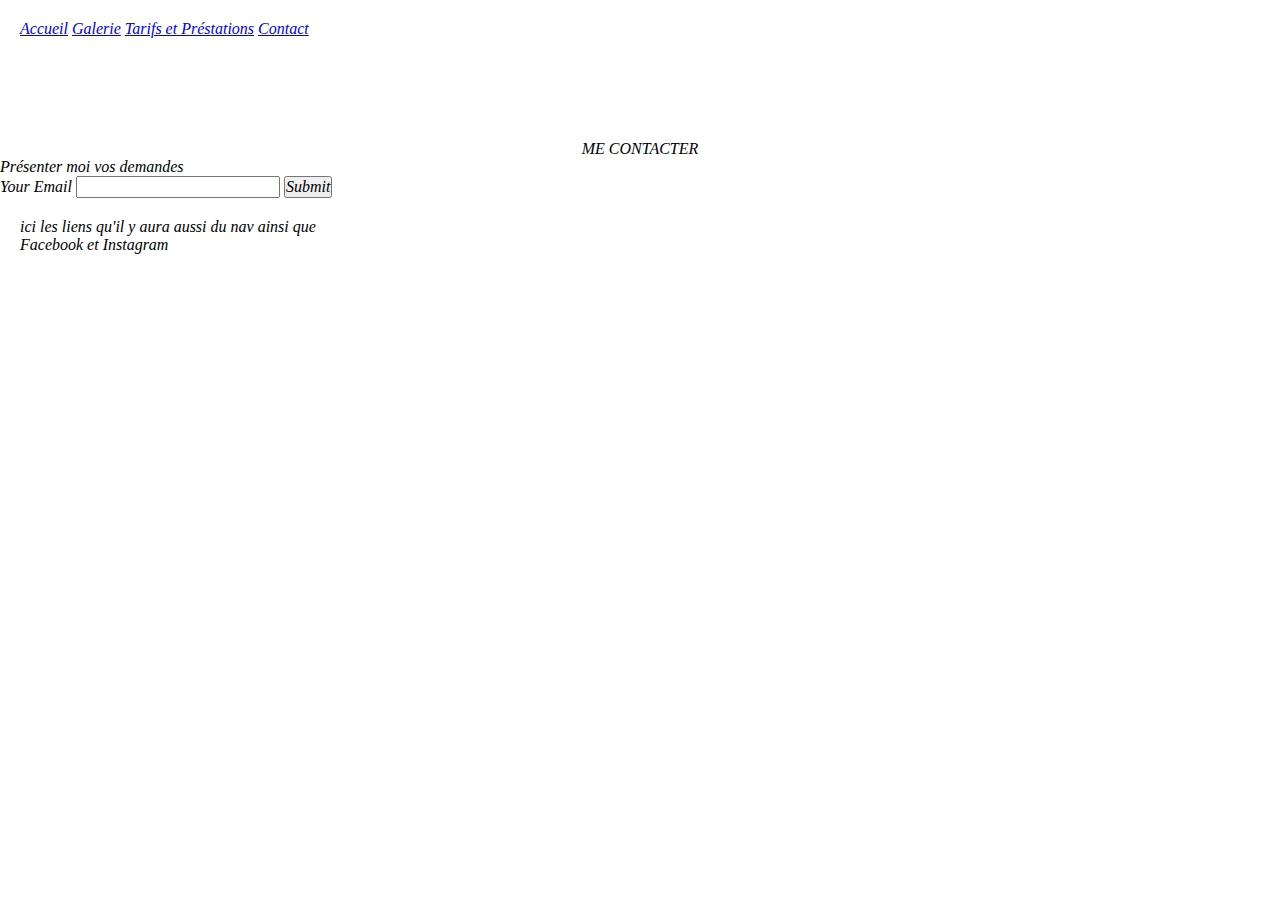
==== contact.html @ 190fc9d7 "creation de contact maj tout html et info readme" ====
<!DOCTYPE html>
<html lang="fr-FR">

<head>
    <meta charset="UTF-8">
    <meta http-equiv="X-UA-Compatible" content="IE=edge">
    <meta name="description" content="site de photographie profetionnel autour de la famille">
    <meta name="keywords" content="HTML, CSS, JavaScript">
    <meta name="LGE" content="GDDWWMECFENTRIII1A">
    <link href="style.css" rel="stylesheet">
    <!-- CSS only -->
    <link href="https://cdn.jsdelivr.net/npm/bootstrap@5.2.3/dist/css/bootstrap.min.css" rel="stylesheet"
        integrity="sha384-rbsA2VBKQhggwzxH7pPCaAqO46MgnOM80zW1RWuH61DGLwZJEdK2Kadq2F9CUG65" crossorigin="anonymous">
    <title>Charles Cantin photographe</title>
</head>
<!--début création site photographe galerie-->

<body>
    <!--début du header et de la navigation-->

    <head>
        <nav class="navigation">
            <a href="index.html">Accueil</a>
            <a href="galerie.html">Galerie</a>
            <a href="tarif.html">Tarifs et Préstations</a>
            <a href="#">Contact</a>
        </nav>
    </head><!--fin du head et navigation-->
    <main><!--début corp du site-->
        <h1>ME CONTACTER</h1>
        <p>Présenter moi vos demandes</p>
        <div class="contacter">
            <form action="https://formspree.io/f/{form_id}" method="post">
                <label for="email">Your Email</label>
                <input name="Email" id="email" type="email">
                <button type="submit">Submit</button>
            </form>
        </div>
    </main><!--fin corp du site-->
    <footer><!--début de fin de la page-->
        <p>ici les liens qu'il y aura aussi du nav ainsi que</p>
        <p>Facebook et Instagram</p>
    </footer><!--fin de fin de la page-->
</body><!--fin de la création du site photographe de la page de garde galerie-->

</html>
---- style.css ----
/*style toute page*/
* {
    margin: 0;
    padding: 0;
    font: italic 1em "Fira Sans", serif;
}

h1 {
    text-align: center;
}

.navigation {
    margin: 10px;
    padding: 10px;
    font-weight: 600;
    height: 100px;
    width: 100%;
}

footer {
    margin: 10px;
    padding: 10px;
    font-weight: 600;
    height: 100px;
    width: 100%;
}

/*style index*/
#titre {
    text-align: center;
    align-items: center;
    height: 100%;
    width: 100%;
    margin: 10px;
    padding: 10px;
    font-size: xx-large;
}

/*style coter galerie*/
.categories {
    display: flex;
    flex-wrap: wrap;
}

.categorie {
    height: 200px;
    width: 200px;
    border: 1px solid black;
    border-radius: 10px;
    margin: 3px;
    padding: 3px;
}

/*style coter tarif et presta*/
.tarifs {
    display: flex;
    flex-wrap: wrap;
    text-align: justify;
}

.tarif {
    height: 300px;
    width: 200px;
    border: 1px solid black;
    border-radius: 10px;
    margin: 3px;
    padding: 3px;
    text-align: justify;
}

.h2 {
    text-align: center;
    margin: 5px;
}

/*style coter contact*/
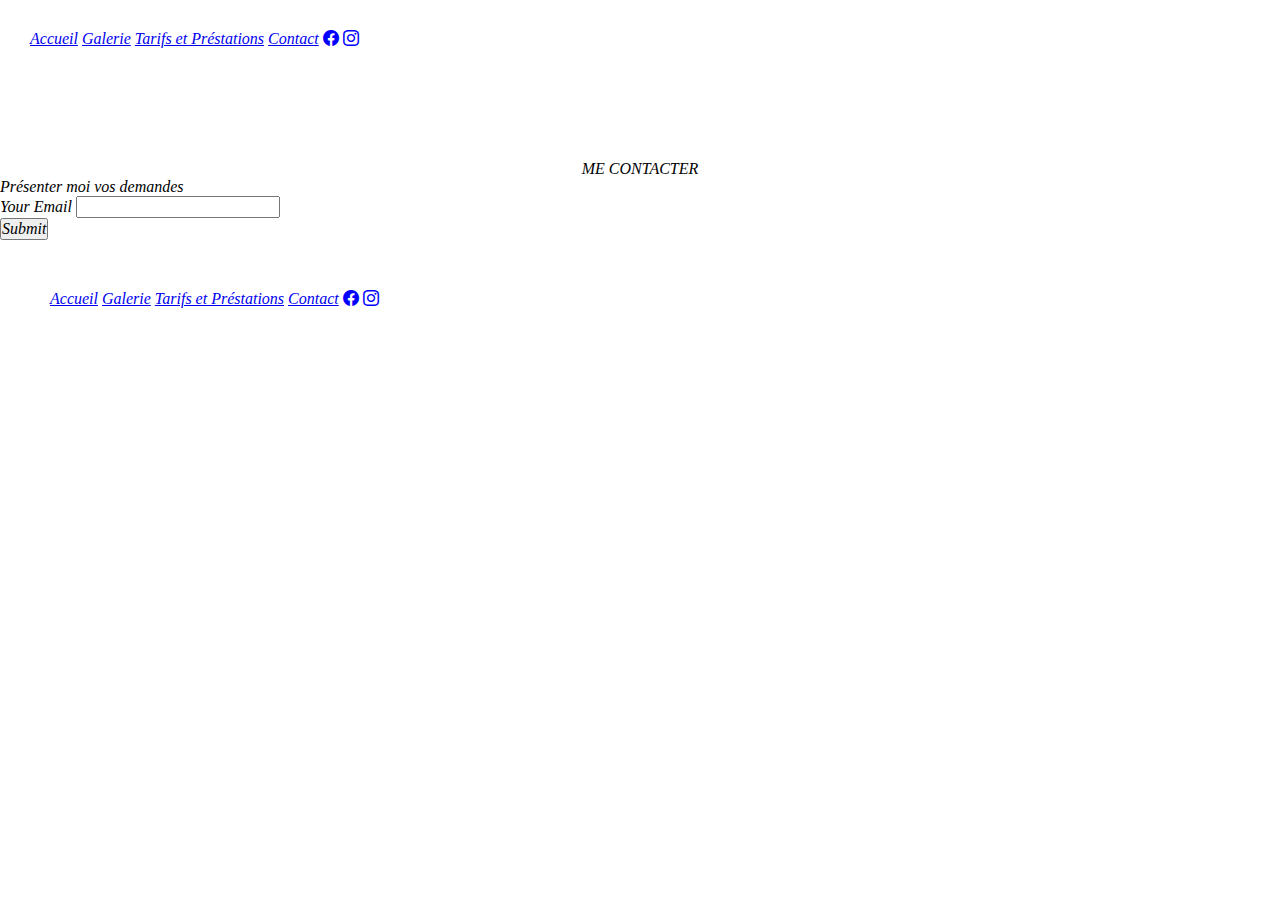
==== commit 7597ecfc: "maj tous les dossiers" ====
--- a/contact.html
+++ b/contact.html
@@ -9,8 +9,7 @@
     <meta name="LGE" content="GDDWWMECFENTRIII1A">
     <link href="style.css" rel="stylesheet">
     <!-- CSS only -->
-    <link href="https://cdn.jsdelivr.net/npm/bootstrap@5.2.3/dist/css/bootstrap.min.css" rel="stylesheet"
-        integrity="sha384-rbsA2VBKQhggwzxH7pPCaAqO46MgnOM80zW1RWuH61DGLwZJEdK2Kadq2F9CUG65" crossorigin="anonymous">
+    <link rel="stylesheet" href="https://cdn.jsdelivr.net/npm/bootstrap-icons@1.10.2/font/bootstrap-icons.css">
     <title>Charles Cantin photographe</title>
 </head>
 <!--début création site photographe galerie-->
@@ -24,6 +23,8 @@
             <a href="galerie.html">Galerie</a>
             <a href="tarif.html">Tarifs et Préstations</a>
             <a href="#">Contact</a>
+            <i class="bi bi-facebook"></i>
+            <i class="bi bi-instagram"></i>
         </nav>
     </head><!--fin du head et navigation-->
     <main><!--début corp du site-->
@@ -38,8 +39,14 @@
         </div>
     </main><!--fin corp du site-->
     <footer><!--début de fin de la page-->
-        <p>ici les liens qu'il y aura aussi du nav ainsi que</p>
-        <p>Facebook et Instagram</p>
+        <nav class="navigation">
+            <a href="index.html">Accueil</a>
+            <a href="galerie.html">Galerie</a>
+            <a href="tarif.html">Tarifs et Préstations</a>
+            <a href="#">Contact</a>
+            <i class="bi bi-facebook"></i>
+            <i class="bi bi-instagram"></i>
+        </nav>
     </footer><!--fin de fin de la page-->
 </body><!--fin de la création du site photographe de la page de garde galerie-->
 
--- a/style.css
+++ b/style.css
@@ -11,10 +11,13 @@
 
 .navigation {
     margin: 10px;
-    padding: 10px;
+    padding: 20px;
     font-weight: 600;
     height: 100px;
     width: 100%;
+    cursor: pointer;
+    color: blue;
+    text-decoration: none;
 }
 
 footer {
@@ -71,6 +74,12 @@
 .h2 {
     text-align: center;
     margin: 5px;
+    font-size: 1.2rem;
+}
+
+button {
+    display: flex;
+    -ms-flex-align: end;
 }
 
 /*style coter contact*/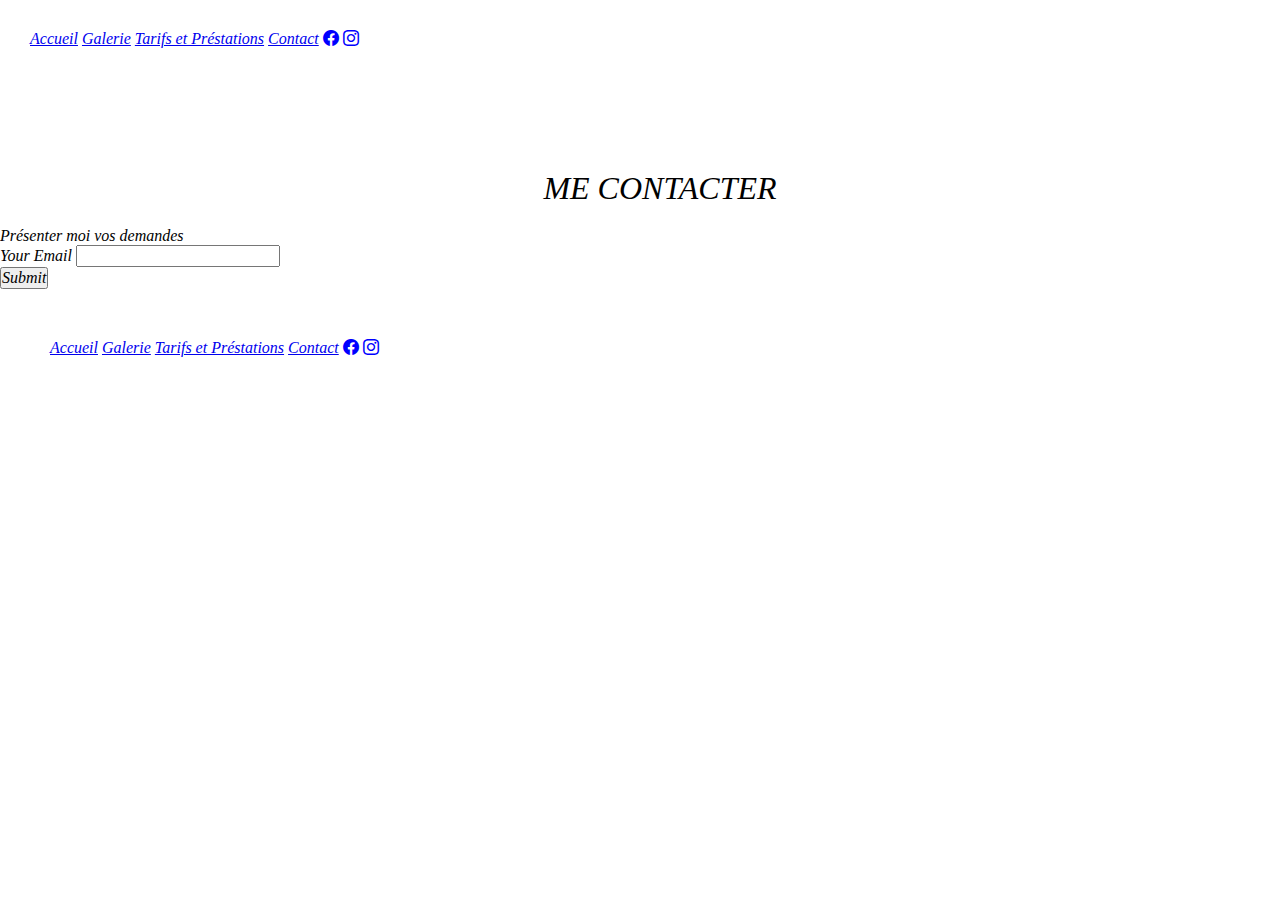
==== commit 8200b76a: "maj tous les dossiers" ====
--- a/contact.html
+++ b/contact.html
@@ -28,7 +28,7 @@
         </nav>
     </head><!--fin du head et navigation-->
     <main><!--début corp du site-->
-        <h1>ME CONTACTER</h1>
+        <h1 class="titre">ME CONTACTER</h1>
         <p>Présenter moi vos demandes</p>
         <div class="contacter">
             <form action="https://formspree.io/f/{form_id}" method="post">
--- a/style.css
+++ b/style.css
@@ -5,8 +5,14 @@
     font: italic 1em "Fira Sans", serif;
 }
 
-h1 {
+.titre {
     text-align: center;
+    align-items: center;
+    height: 100%;
+    width: 100%;
+    margin: 10px;
+    padding: 10px;
+    font-size: xx-large;
 }
 
 .navigation {
@@ -29,15 +35,7 @@
 }
 
 /*style index*/
-#titre {
-    text-align: center;
-    align-items: center;
-    height: 100%;
-    width: 100%;
-    margin: 10px;
-    padding: 10px;
-    font-size: xx-large;
-}
+
 
 /*style coter galerie*/
 .categories {
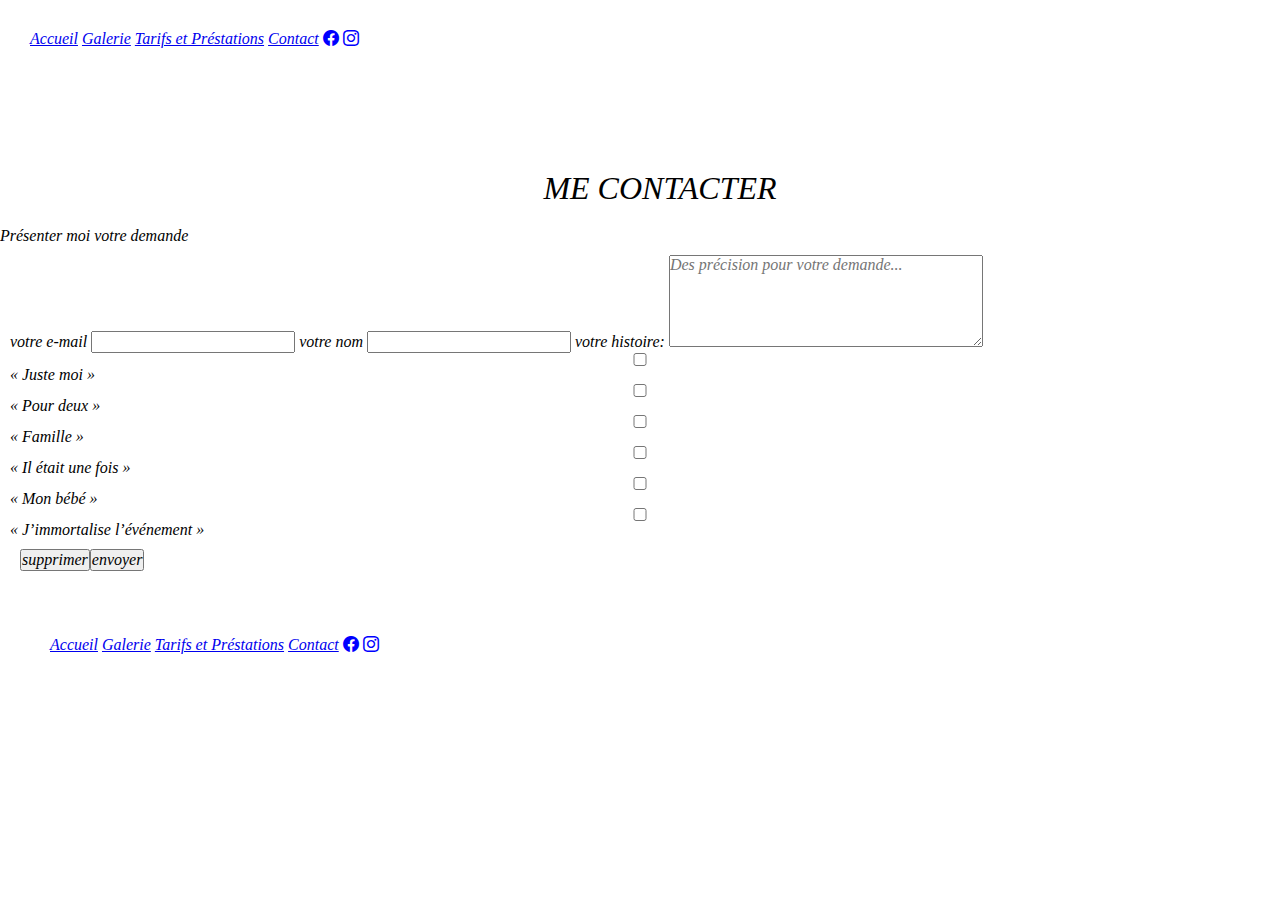
==== commit 2874b251: "ameliorationcontact et style" ====
--- a/contact.html
+++ b/contact.html
@@ -29,12 +29,34 @@
     </head><!--fin du head et navigation-->
     <main><!--début corp du site-->
         <h1 class="titre">ME CONTACTER</h1>
-        <p>Présenter moi vos demandes</p>
+        <p>Présenter moi votre demande</p>
         <div class="contacter">
             <form action="https://formspree.io/f/{form_id}" method="post">
-                <label for="email">Your Email</label>
+                <label for="email">votre e-mail</label>
                 <input name="Email" id="email" type="email">
-                <button type="submit">Submit</button>
+                <label for="nom">votre nom</label>
+                <input name="text" id="nom" type="text">
+                <label for="story">votre histoire:</label>
+                <textarea id="story" name="story" rows="5" cols="33"
+                    placeholder="Des précision pour votre demande..."></textarea>
+                <div class="check">
+                    <input type="checkbox" name="my-checkbox" id="un">
+                    <label for="un">« Juste moi »</label>
+                    <input type="checkbox" name="my-checkbox" id="deux">
+                    <label for="deux">« Pour deux »</label>
+                    <input type="checkbox" name="my-checkbox" id="trois">
+                    <label for="trois">« Famille »</label>
+                    <input type="checkbox" name="my-checkbox" id="quatre">
+                    <label for="quatre">« Il était une fois »</label>
+                    <input type="checkbox" name="my-checkbox" id="cinq">
+                    <label for="cinq">« Mon bébé »</label>
+                    <input type="checkbox" name="my-checkbox" id="six">
+                    <label for="six">« J’immortalise l’événement »</label>
+                </div>
+                <div class="boutton">
+                    <button type="reset">supprimer</button>
+                    <button type="submit">envoyer</button>
+                </div>
             </form>
         </div>
     </main><!--fin corp du site-->
--- a/style.css
+++ b/style.css
@@ -1,4 +1,4 @@
-/*style toute page*/
+/*style toutes pages*/
 * {
     margin: 0;
     padding: 0;
@@ -34,10 +34,7 @@
     width: 100%;
 }
 
-/*style index*/
-
-
-/*style coter galerie*/
+/*style galerie*/
 .categories {
     display: flex;
     flex-wrap: wrap;
@@ -52,7 +49,7 @@
     padding: 3px;
 }
 
-/*style coter tarif et presta*/
+/*style tarif et presta*/
 .tarifs {
     display: flex;
     flex-wrap: wrap;
@@ -80,4 +77,20 @@
     -ms-flex-align: end;
 }
 
-/*style coter contact*/+/*style contact*/
+.contacter {
+    margin: 5px;
+    padding: 5px;
+}
+
+.check {
+    display: flex;
+    flex-direction: column;
+}
+
+.boutton {
+    margin: 5px;
+    padding: 5px;
+    display: flex;
+    flex-direction: row;
+}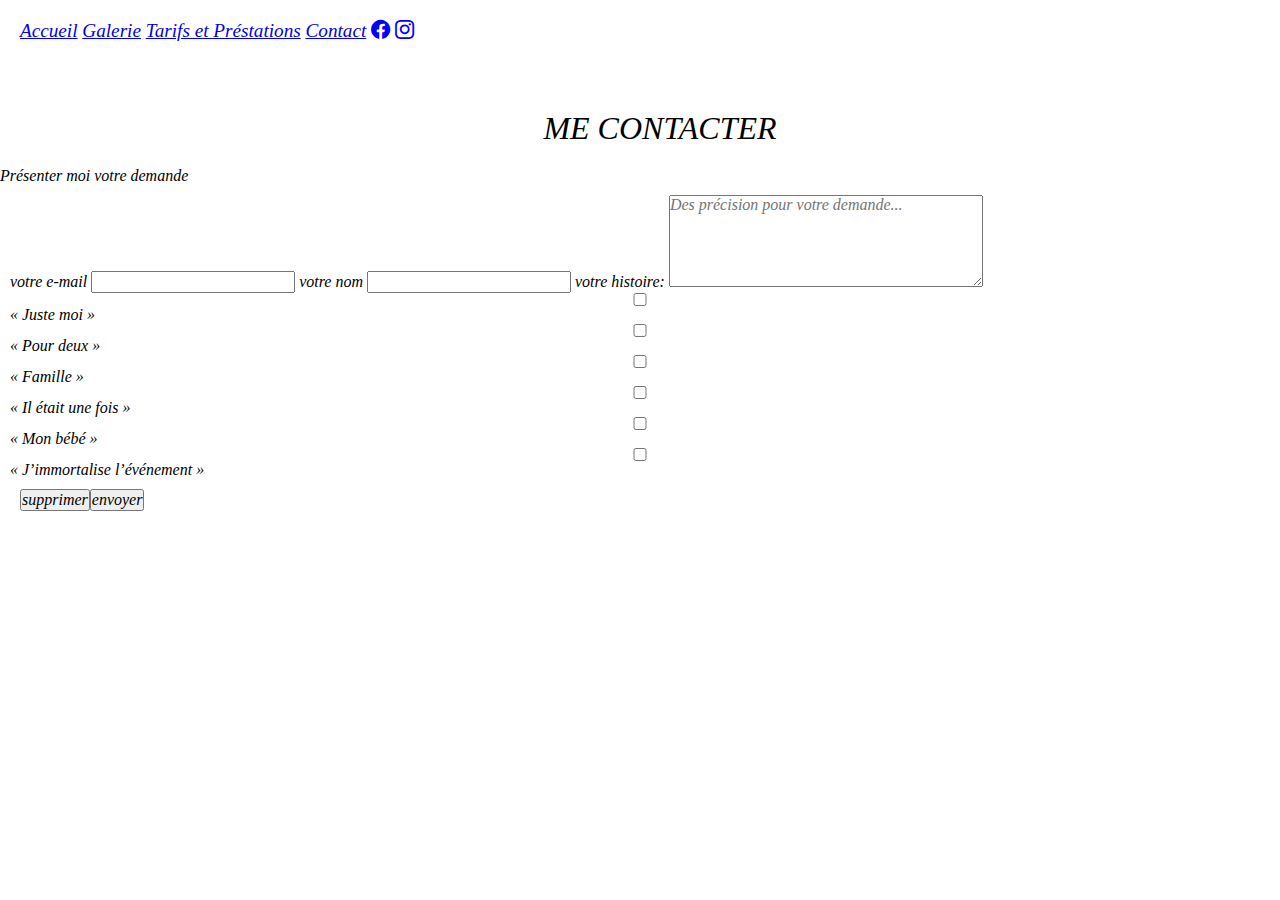
==== commit b4d59370: "modification de tous les dossiers" ====
--- a/contact.html
+++ b/contact.html
@@ -60,7 +60,7 @@
             </form>
         </div>
     </main><!--fin corp du site-->
-    <footer><!--début de fin de la page-->
+    <!--<footer>début de fin de la page
         <nav class="navigation">
             <a href="index.html">Accueil</a>
             <a href="galerie.html">Galerie</a>
@@ -69,7 +69,7 @@
             <i class="bi bi-facebook"></i>
             <i class="bi bi-instagram"></i>
         </nav>
-    </footer><!--fin de fin de la page-->
+    </footer>fin de fin de la page-->
 </body><!--fin de la création du site photographe de la page de garde galerie-->
 
 </html>--- a/style.css
+++ b/style.css
@@ -16,14 +16,14 @@
 }
 
 .navigation {
-    margin: 10px;
     padding: 20px;
     font-weight: 600;
-    height: 100px;
+    height: 50px;
     width: 100%;
     cursor: pointer;
     color: blue;
     text-decoration: none;
+    font-size: 1.2rem;
 }
 
 footer {
@@ -32,6 +32,17 @@
     font-weight: 600;
     height: 100px;
     width: 100%;
+}
+
+/*style index*/
+.indexn {
+    background-color: rgb(4, 80, 4);
+}
+
+.indexT {
+    background-color: rgb(4, 73, 4);
+    color: aliceblue;
+    height: 100%;
 }
 
 /*style galerie*/
@@ -59,23 +70,31 @@
 .tarif {
     height: 300px;
     width: 200px;
-    border: 1px solid black;
-    border-radius: 10px;
+    border: 1px solid rgb(228, 227, 227);
+    border-radius: 5px;
+    box-shadow: 2px 2px 2px 2px rgb(103, 103, 103);
     margin: 3px;
     padding: 3px;
     text-align: justify;
 }
 
-.h2 {
+.cartH2 {
     text-align: center;
     margin: 5px;
     font-size: 1.2rem;
 }
 
-button {
-    display: flex;
-    -ms-flex-align: end;
+.prix {
+    margin: 5px;
+    text-align: center;
 }
+
+.description {
+    margin: 5px;
+    text-align: justify;
+    align-items: center;
+}
+
 
 /*style contact*/
 .contacter {
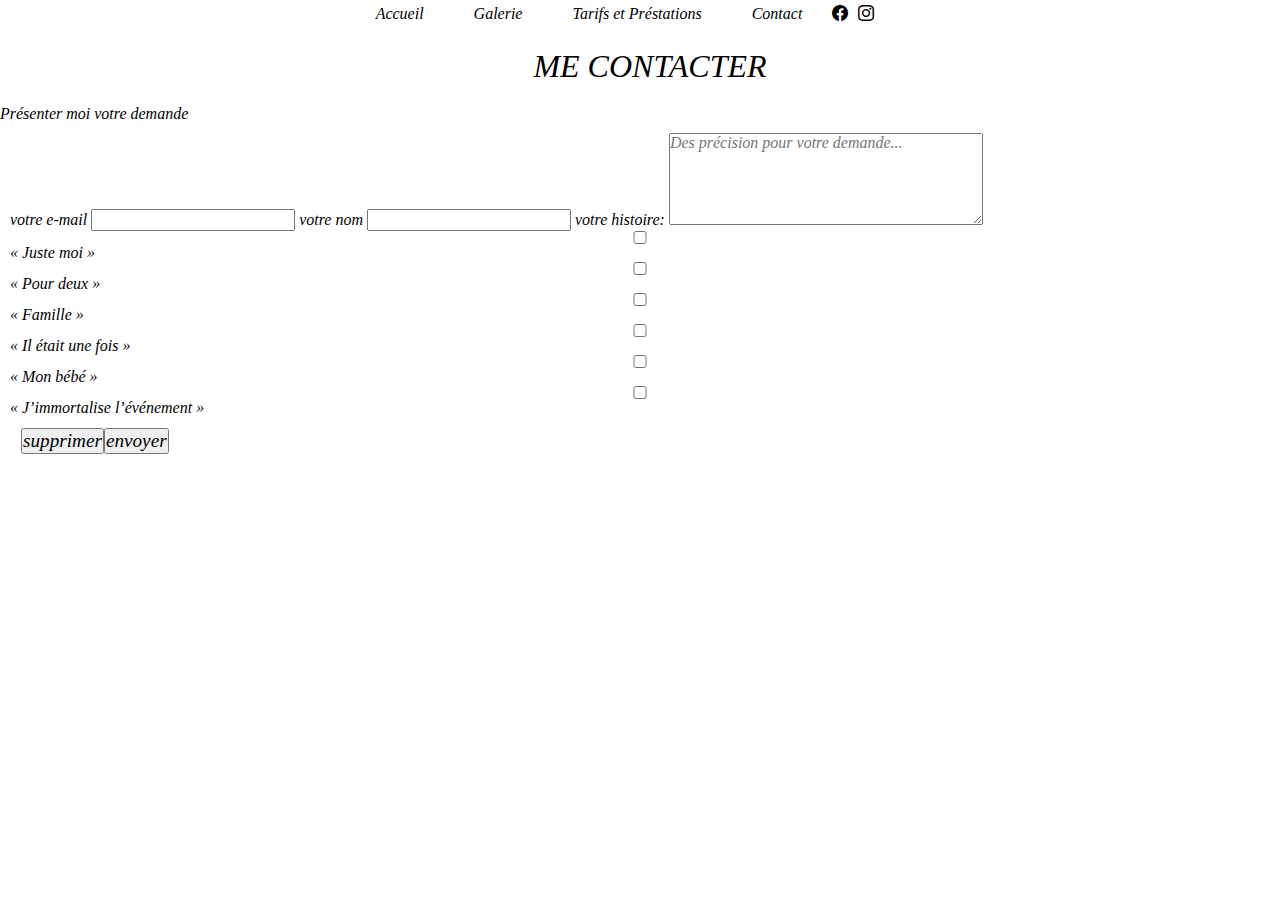
==== commit b08f3f0f: "refonte nav pour futur login" ====
--- a/contact.html
+++ b/contact.html
@@ -19,12 +19,14 @@
 
     <head>
         <nav class="navigation">
-            <a href="index.html">Accueil</a>
-            <a href="galerie.html">Galerie</a>
-            <a href="tarif.html">Tarifs et Préstations</a>
-            <a href="#">Contact</a>
-            <i class="bi bi-facebook"></i>
-            <i class="bi bi-instagram"></i>
+            <ul>
+                <li><a href="index.html">Accueil</a></li>
+                <li><a href="galerie.html">Galerie</a></li>
+                <li><a href="tarif.html">Tarifs et Préstations</a></li>
+                <li><a href="#">Contact</a></li>
+                <li><i class="bi bi-facebook"></i></li>
+                <li><i class="bi bi-instagram"></i></li>
+            </ul>
         </nav>
     </head><!--fin du head et navigation-->
     <main><!--début corp du site-->
--- a/style.css
+++ b/style.css
@@ -2,6 +2,7 @@
 * {
     margin: 0;
     padding: 0;
+    box-sizing: border-box;
     font: italic 1em "Fira Sans", serif;
 }
 
@@ -15,15 +16,47 @@
     font-size: xx-large;
 }
 
-.navigation {
-    padding: 20px;
-    font-weight: 600;
-    height: 50px;
-    width: 100%;
-    cursor: pointer;
-    color: blue;
+nav {
+    display: flex;
+    justify-content: space-between;
+    align-items: center;
+    flex-wrap: wrap;
+    padding: 5px;
+}
+
+nav ul {
+    display: flex;
+    justify-content: center;
+    align-items: center;
+    flex: 1;
+    padding-right: 40px;
+    text-align: 40px;
+    list-style-type: none;
+}
+
+nav ul li {
+    margin-right: 10px;
+}
+
+nav ul li a {
+    padding: 10px 20px;
     text-decoration: none;
+    color: black;
+}
+
+.boutton {
+    padding: 10px 20px;
     font-size: 1.2rem;
+    font-weight: bold;
+    margin-top: 0;
+    background-color: transparent;
+    border: 1px solid transparent;
+    transition: border-color .3s;
+}
+
+.boutton:hover {
+    border-color: black;
+    border-radius: 5px;
 }
 
 footer {
@@ -35,12 +68,15 @@
 }
 
 /*style index*/
-.indexn {
-    background-color: rgb(4, 80, 4);
+.contenaire {
+    position: relative;
+    height: 100vh;
+    width: 100%;
+    background-color: rgb(4, 73, 4);
 }
 
+
 .indexT {
-    background-color: rgb(4, 73, 4);
     color: aliceblue;
     height: 100%;
 }
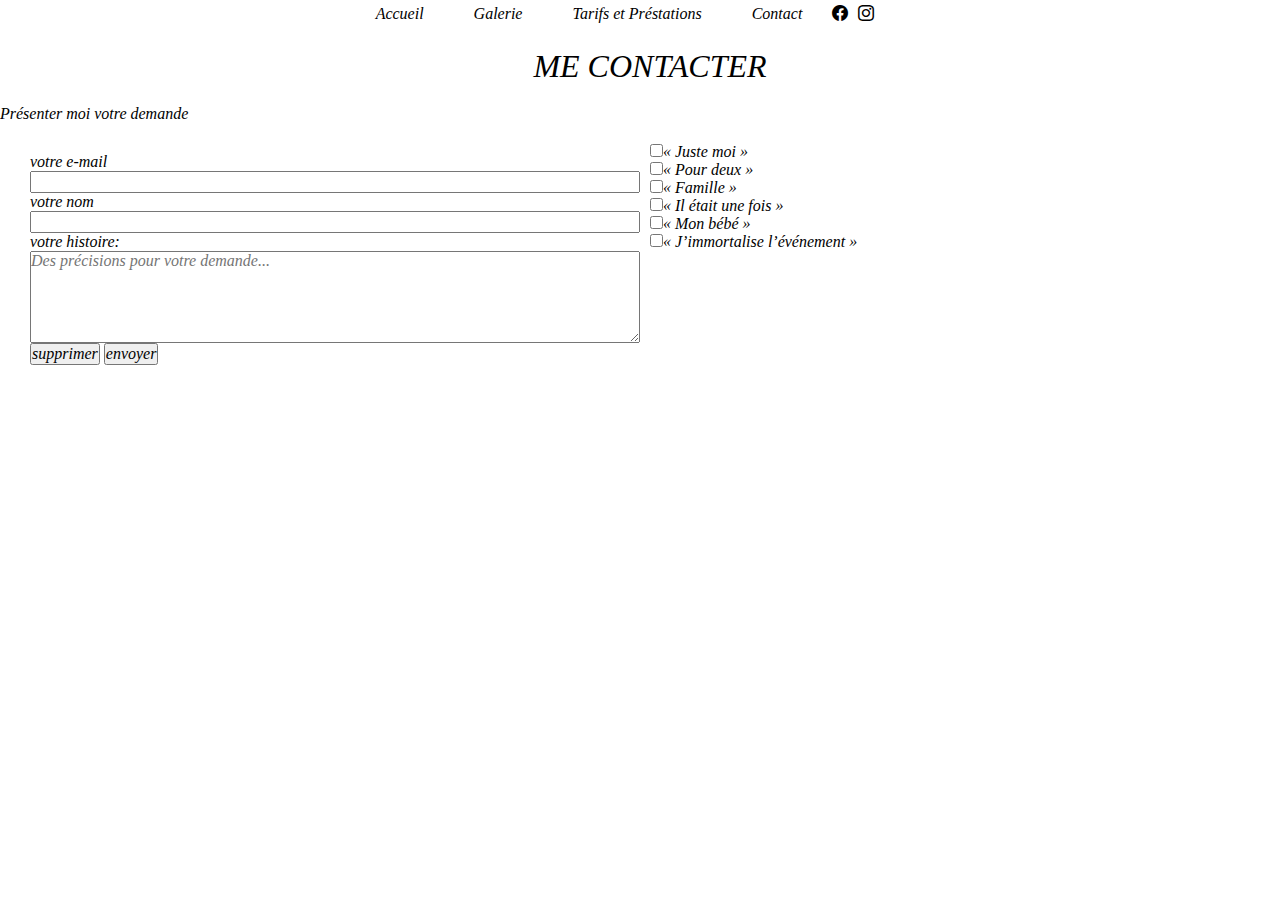
==== commit 69fca0ac: "modification contact & style" ====
--- a/contact.html
+++ b/contact.html
@@ -32,34 +32,37 @@
     <main><!--début corp du site-->
         <h1 class="titre">ME CONTACTER</h1>
         <p>Présenter moi votre demande</p>
-        <div class="contacter">
-            <form action="https://formspree.io/f/{form_id}" method="post">
-                <label for="email">votre e-mail</label>
-                <input name="Email" id="email" type="email">
-                <label for="nom">votre nom</label>
-                <input name="text" id="nom" type="text">
-                <label for="story">votre histoire:</label>
-                <textarea id="story" name="story" rows="5" cols="33"
-                    placeholder="Des précision pour votre demande..."></textarea>
-                <div class="check">
-                    <input type="checkbox" name="my-checkbox" id="un">
-                    <label for="un">« Juste moi »</label>
-                    <input type="checkbox" name="my-checkbox" id="deux">
-                    <label for="deux">« Pour deux »</label>
-                    <input type="checkbox" name="my-checkbox" id="trois">
-                    <label for="trois">« Famille »</label>
-                    <input type="checkbox" name="my-checkbox" id="quatre">
-                    <label for="quatre">« Il était une fois »</label>
-                    <input type="checkbox" name="my-checkbox" id="cinq">
-                    <label for="cinq">« Mon bébé »</label>
-                    <input type="checkbox" name="my-checkbox" id="six">
-                    <label for="six">« J’immortalise l’événement »</label>
-                </div>
-                <div class="boutton">
-                    <button type="reset">supprimer</button>
-                    <button type="submit">envoyer</button>
-                </div>
-            </form>
+        <div class="choix">
+            <div class="contacter">
+                <form action="https://formspree.io/f/{form_id}" method="post">
+                    <label for="email">votre e-mail</label>
+                    <input name="Email" id="email" type="email">
+                    <label for="nom">votre nom</label>
+                    <input name="text" id="nom" type="text">
+                    <label for="story">votre histoire:</label>
+                    <textarea id="story" name="story" rows="5" cols="33"
+                        placeholder="Des précisions pour votre demande..."></textarea>
+                    <div>
+                        <button class="reset" type="reset">supprimer</button>
+                        <button class="submit" type="submit">envoyer</button>
+                    </div>
+                </form>
+            </div>
+            <div class="check">
+                <label for="un"><input type="checkbox" name="my-checkbox" id="un">« Juste moi »
+                </label>
+                <label for="deux"><input type="checkbox" name="my-checkbox" id="deux">« Pour deux »
+                </label>
+                <label for="trois"><input type="checkbox" name="my-checkbox" id="trois">« Famille »
+                </label>
+                <label for="quatre"><input type="checkbox" name="my-checkbox" id="quatre">« Il était une fois »
+                </label>
+                <label for="cinq"><input type="checkbox" name="my-checkbox" id="cinq">« Mon bébé »
+                </label>
+                <label for="six"><input type="checkbox" name="my-checkbox" id="six">« J’immortalise l’événement »
+                </label>
+
+            </div>
         </div>
     </main><!--fin corp du site-->
     <!--<footer>début de fin de la page
--- a/style.css
+++ b/style.css
@@ -55,8 +55,95 @@
 }
 
 .boutton:hover {
-    border-color: black;
+    border-color: #94f7e6;
     border-radius: 5px;
+    color: #94f7e6;
+}
+
+/*style connexion*/
+section {
+    display: flex;
+    justify-content: center;
+    align-items: center;
+    margin: 50px 0;
+}
+
+.formWrapper {
+    display: flex;
+    justify-content: center;
+    align-items: center;
+    flex: auto;
+}
+
+.formWrapper .card {
+    width: 360px;
+    padding: 20px;
+    background-color: rgba(0 0 0 /35%);
+    visibility: hidden;
+    opacity: 0;
+    transition: opacity 0.3s, visibility 0.3s;
+}
+
+.card.show {
+    visibility: visible;
+    opacity: 1;
+}
+
+.cardHeader {
+    display: flex;
+    justify-content: space-evenly;
+    align-items: center;
+    margin: 30px 20px 0;
+    font-size: 1.1rem;
+    color: #94f7e6;
+    /*box-shadow: 2px 3px 8px black;*/
+    border-radius: 50px;
+}
+
+.cardHeader .formHeader {
+    flex: 50%;
+    text-align: center;
+    padding: 10px 0;
+    border: 1px solid transparent;
+    border-radius: 50px;
+    user-select: none;
+}
+
+.cardBody {
+    display: flex;
+    flex-wrap: nowrap;
+    padding: 40px 0;
+    text-align: center;
+}
+
+form {
+    flex: 0 0 100%;
+}
+
+.formControl {
+    width: 150px;
+    border: none;
+    border-bottom: 1px solid rgb(134 255 249/65%);
+    background: none;
+    padding: 10px 5px;
+    margin-bottom: 20px;
+    color: aliceblue;
+}
+
+.formboutton {
+    border: 1px solid transparent;
+    padding: 1rem 3rem;
+    background-color: transparent;
+    border-radius: 50px;
+    margin-top: 1rem;
+    font-size: 1rem;
+    color: #94f7e6;
+    transition: transform .3s, box-shadow .3s;
+}
+
+.formboutton:hover {
+    box-shadow: 3px 5px 15px #94f7e6;
+    transform: translatey(-5px);
 }
 
 footer {
@@ -82,18 +169,57 @@
 }
 
 /*style galerie*/
+.hdp {
+    color: red;
+    position: fixed;
+    bottom: 40px;
+    left: 95%;
+}
+
 .categories {
     display: flex;
     flex-wrap: wrap;
 }
 
 .categorie {
-    height: 200px;
-    width: 200px;
-    border: 1px solid black;
-    border-radius: 10px;
+    display: flex;
+    flex-direction: row;
+    flex-wrap: wrap;
+    width: 50%;
+    margin: 5px;
+    padding: 5px;
+}
+
+.liste {
+    margin: 5px;
+    padding: 5px;
+    text-decoration: none;
+    color: black;
+}
+
+.liste:hover {
+    color: #94f7e6;
+}
+
+.titreGalerie {
+    margin-right: 50px;
+    font-size: larger;
+    font-weight: 300;
+    font-style: italic;
+    text-align: center;
+}
+
+img {
+    display: flex;
+    flex-wrap: wrap;
     margin: 3px;
-    padding: 3px;
+    box-shadow: 2px 2px 3px;
+}
+
+.photo {
+    display: flex;
+    flex-direction: row;
+    flex-wrap: wrap;
 }
 
 /*style tarif et presta*/
@@ -133,9 +259,26 @@
 
 
 /*style contact*/
+.choix {
+    display: flex;
+    flex-wrap: wrap;
+    flex-direction: row;
+    margin: 5px 20px;
+    margin: 20px;
+}
+
 .contacter {
-    margin: 5px;
-    padding: 5px;
+    display: flex;
+    flex-direction: column;
+    height: 500px;
+    width: 50%;
+    margin: 5px;
+    padding: 5px;
+}
+
+form {
+    display: flex;
+    flex-direction: column;
 }
 
 .check {
@@ -143,9 +286,10 @@
     flex-direction: column;
 }
 
-.boutton {
-    margin: 5px;
-    padding: 5px;
-    display: flex;
-    flex-direction: row;
+.reset .submit {
+    margin: 5px;
+    padding: 5px;
+    font-size: 1.2rem;
+    height: auto;
+    width: 100px;
 }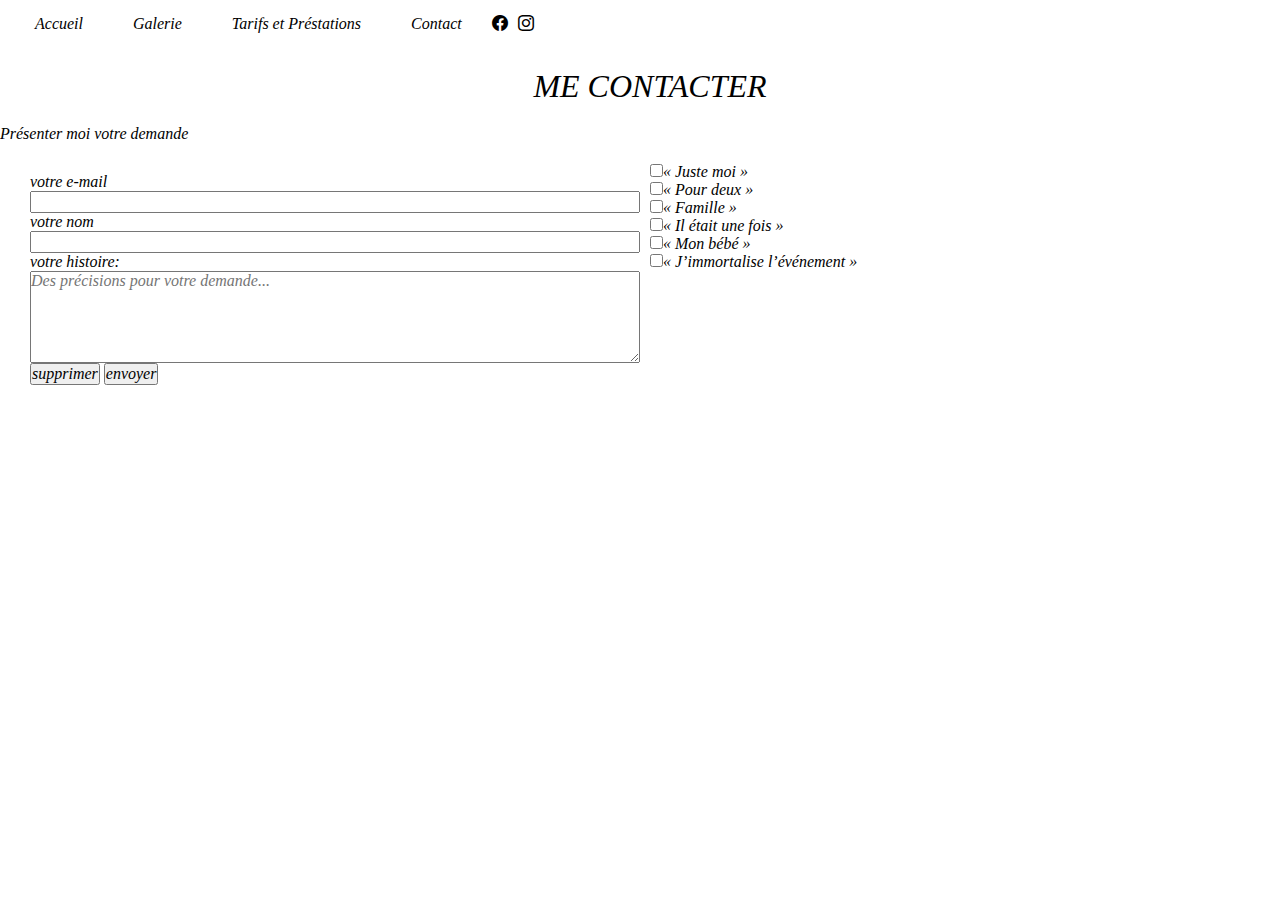
==== commit 842474b8: "maj new nav bootstrap & readme" ====
--- a/contact.html
+++ b/contact.html
@@ -19,14 +19,30 @@
 
     <head>
         <nav class="navigation">
-            <ul>
-                <li><a href="index.html">Accueil</a></li>
-                <li><a href="galerie.html">Galerie</a></li>
-                <li><a href="tarif.html">Tarifs et Préstations</a></li>
-                <li><a href="#">Contact</a></li>
-                <li><i class="bi bi-facebook"></i></li>
-                <li><i class="bi bi-instagram"></i></li>
-            </ul>
+            <nav class="navigation">
+                <nav class="navbar navbar-expand-lg bg-light">
+                    <div class="container-fluid">
+                        <div class="collapse navbar-collapse" id="navbarNav">
+                            <ul class="navbar-nav">
+                                <li class="nav-item">
+                                    <a class="nav-link active" aria-current="page" href="index.html">Accueil</a>
+                                </li>
+                                <li class="nav-item">
+                                    <a class="nav-link" href="galerie.html">Galerie</a>
+                                </li>
+                                <li class="nav-item">
+                                    <a class="nav-link" href="tarif.html">Tarifs et Préstations</a>
+                                </li>
+                                <li class="nav-item">
+                                    <a class="nav-link" href="contact.html">Contact</a>
+                                </li>
+                                <li><i class="bi bi-facebook"></i></li>
+                                <li><i class="bi bi-instagram"></i></li>
+                            </ul>
+                        </div>
+                    </div>
+                </nav>
+            </nav>
         </nav>
     </head><!--fin du head et navigation-->
     <main><!--début corp du site-->
@@ -65,16 +81,6 @@
             </div>
         </div>
     </main><!--fin corp du site-->
-    <!--<footer>début de fin de la page
-        <nav class="navigation">
-            <a href="index.html">Accueil</a>
-            <a href="galerie.html">Galerie</a>
-            <a href="tarif.html">Tarifs et Préstations</a>
-            <a href="#">Contact</a>
-            <i class="bi bi-facebook"></i>
-            <i class="bi bi-instagram"></i>
-        </nav>
-    </footer>fin de fin de la page-->
 </body><!--fin de la création du site photographe de la page de garde galerie-->
 
 </html>--- a/style.css
+++ b/style.css
@@ -179,21 +179,15 @@
 .categories {
     display: flex;
     flex-wrap: wrap;
-}
-
-.categorie {
-    display: flex;
-    flex-direction: row;
-    flex-wrap: wrap;
-    width: 50%;
-    margin: 5px;
-    padding: 5px;
+    font-size: 2rem;
+    position: relative;
+    left: 50px;
 }
 
 .liste {
     margin: 5px;
     padding: 5px;
-    text-decoration: none;
+    list-style: none;
     color: black;
 }
 
@@ -201,25 +195,36 @@
     color: #94f7e6;
 }
 
+.detail {
+    display: flex;
+    flex-direction: column;
+}
+
 .titreGalerie {
     margin-right: 50px;
-    font-size: larger;
-    font-weight: 300;
+    font-size: 2.5rem;
+    font-weight: 700;
     font-style: italic;
     text-align: center;
 }
 
-img {
-    display: flex;
-    flex-wrap: wrap;
+.categorie {
+    display: flex;
+    flex-wrap: wrap;
+    width: 50%;
+    margin: 5px;
+    padding: 5px;
+}
+
+.galery {
+    display: flex;
+    flex-direction: row;
+    width: 100%;
+}
+
+.photo {
     margin: 3px;
     box-shadow: 2px 2px 3px;
-}
-
-.photo {
-    display: flex;
-    flex-direction: row;
-    flex-wrap: wrap;
 }
 
 /*style tarif et presta*/
